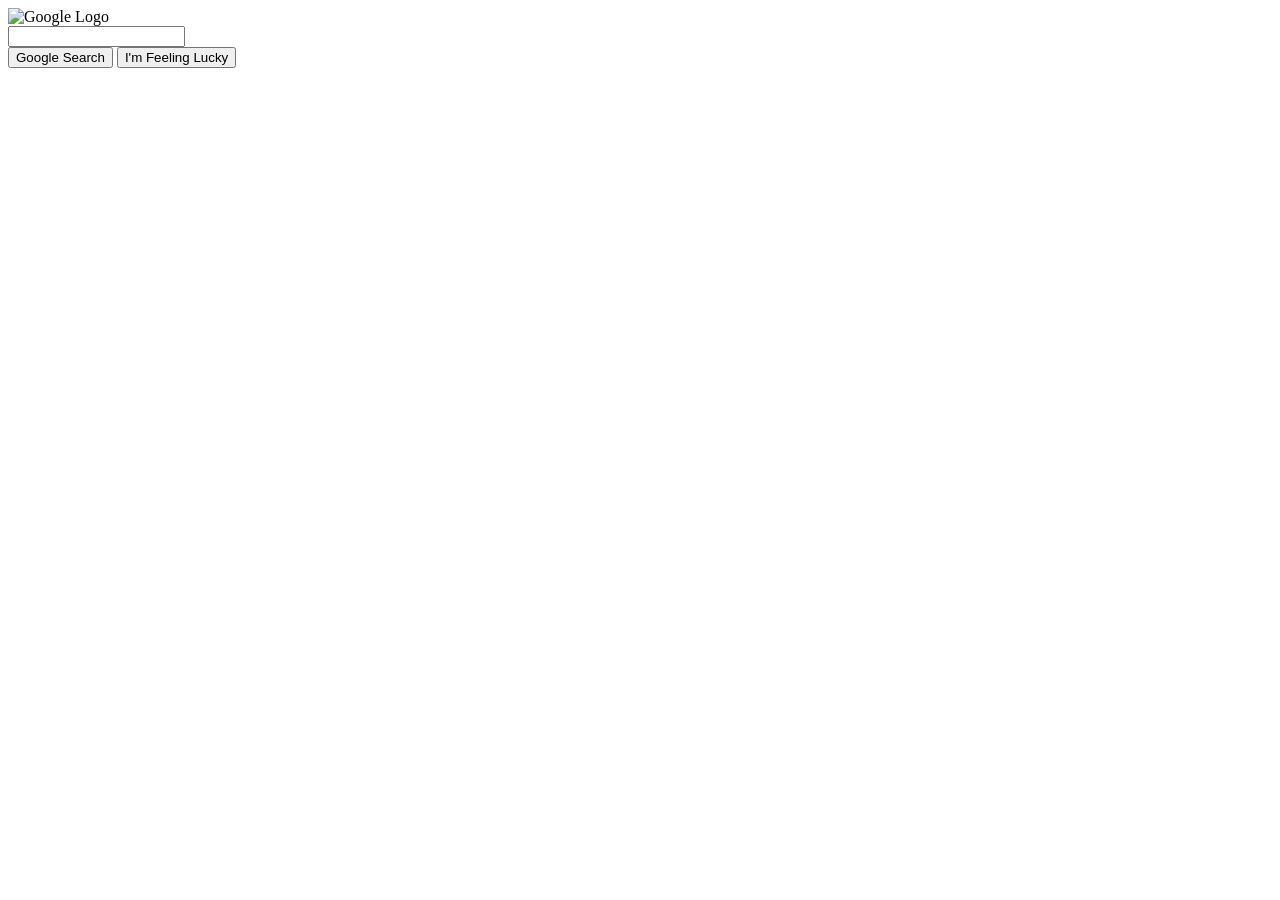
==== google-homepage.html @ b3623396 "Add img, form input, buttons" ====
<!DOCTYPE html>
<html>

<head>
    <title>Google</title>
</head>

<body>
    <div class="main-body">
        <img  src="https://www.google.com/images/branding/googlelogo/1x/googlelogo_color_272x92dp.png" alt="Google Logo">
        <form>
            <input type="text">
            
        </form>

        <div class ="main-buttons">
            <button>Google Search</button>
            <button>I'm Feeling Lucky</button>
        </div>
    </div>
</body>
</html>
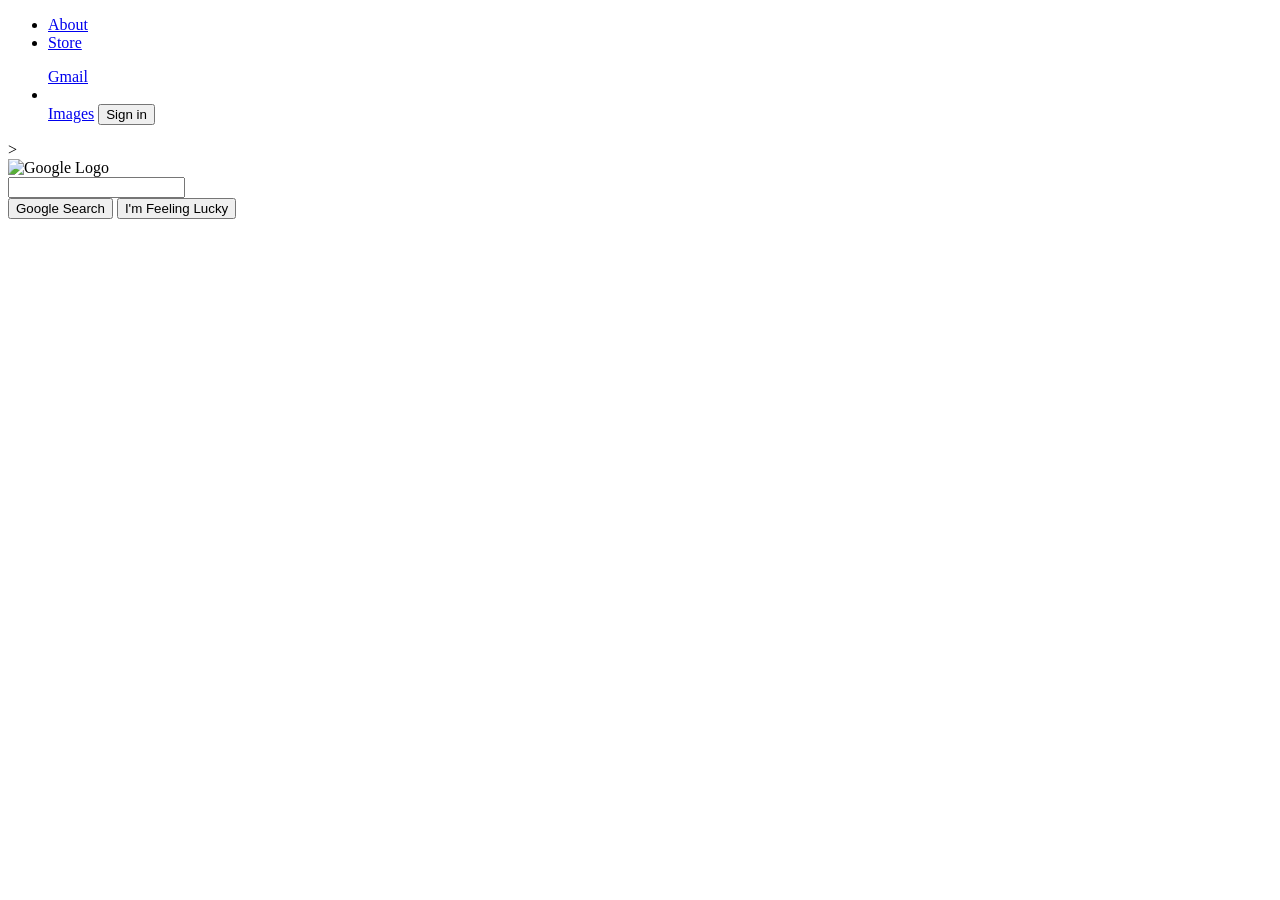
==== commit 621fe031: "Add nav-bar containing un-ordered lists. Added external CSS script" ====
--- a/google-homepage.html
+++ b/google-homepage.html
@@ -6,6 +6,20 @@
 </head>
 
 <body>
+    <div class="nav-bar">
+        <ul>       
+            <li><a href="#">About</a></li>
+            <li><a href="#">Store</a></li>
+        </ul>
+
+        <ul>
+            <a href="#">Gmail</a><li></li>
+            <a href="#">Images</a>
+            <button id="signIn">Sign in</button>
+        </ul>
+    </div>>
+
+    </div>
     <div class="main-body">
         <img  src="https://www.google.com/images/branding/googlelogo/1x/googlelogo_color_272x92dp.png" alt="Google Logo">
         <form>
@@ -18,5 +32,8 @@
             <button>I'm Feeling Lucky</button>
         </div>
     </div>
+
+
+    
 </body>
 </html>
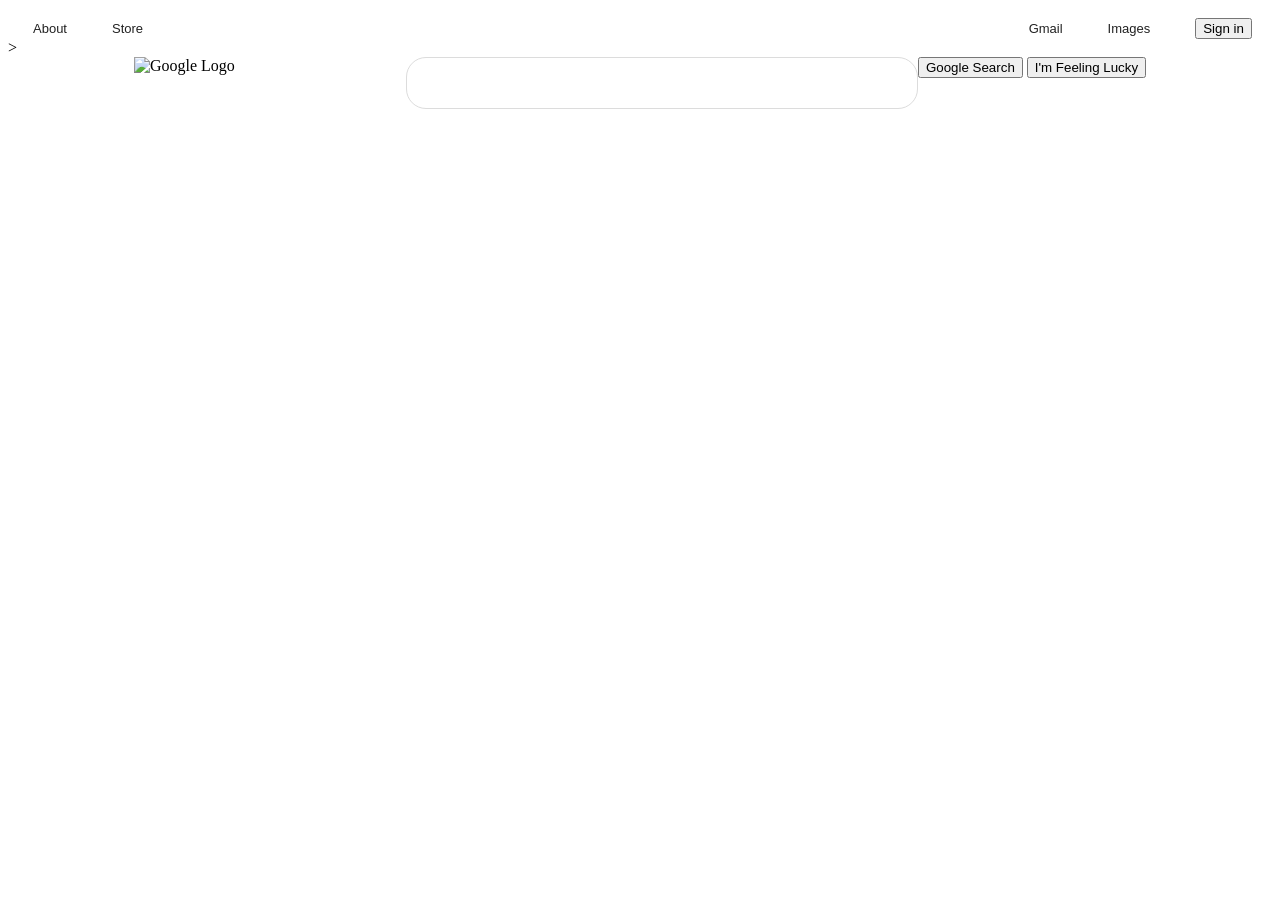
==== commit 3735f420: "Add css to mirror google appearance" ====
--- a/google-homepage.html
+++ b/google-homepage.html
@@ -2,6 +2,7 @@
 <html>
 
 <head>
+    <link rel="stylesheet" href="google-homepage.css">
     <title>Google</title>
 </head>
 
@@ -13,18 +14,18 @@
         </ul>
 
         <ul>
-            <a href="#">Gmail</a><li></li>
-            <a href="#">Images</a>
-            <button id="signIn">Sign in</button>
+            <li><a href="#">Gmail</a></li>
+            <li><a href="#">Images</a></li>
+            <li><button id="signIn">Sign in</button></li>
         </ul>
     </div>>
 
     </div>
     <div class="main-body">
-        <img  src="https://www.google.com/images/branding/googlelogo/1x/googlelogo_color_272x92dp.png" alt="Google Logo">
+        <img  src="https://www.google.com/images/branding/googlelogo/1x/googlelogo_color_272x92dp.png" 
+        height="92" width="272" alt="Google Logo">
         <form>
             <input type="text">
-            
         </form>
 
         <div class ="main-buttons">
@@ -34,6 +35,6 @@
     </div>
 
 
-    
+
 </body>
 </html>
--- a/google-homepage.css
+++ b/google-homepage.css
@@ -0,0 +1,57 @@
+
+.nav-bar {
+    display: flex;
+    /* flex-direction: row; */
+    justify-content: space-between;
+    font-family: Arial, Helvetica, sans-serif;
+}
+
+.nav-bar ul {
+    display: flex;
+    align-items: center;
+    list-style-type: none;
+    margin: 0;
+    padding: 0;
+    font-size: 13px;
+    color: rgba(0,0,0);
+}
+
+.nav-bar li {
+    list-style-type: none;
+    text-decoration: none;
+    margin: 10px 20px 0px 20px;
+    padding-left:  5px;
+}
+
+.nav-bar a {
+    color: rgba(0,0,0,0.87);
+    text-decoration: none;
+}
+
+.nav-bar a:hover{
+    text-decoration: underline;
+}
+
+.main-body {
+    display: flex;
+    flex-direction: row;
+    justify-content: center;
+}
+
+input {
+    border: 0.1px solid;
+    border-radius: 20px;
+    border-color: gainsboro;
+    width: 450px;
+    height: 40px;
+    font-size: 16px;
+    padding: 5px 30px 5px 30px;
+}
+
+input:focus {
+    outline: none;
+}
+
+input:hover {
+    box-shadow: 0 1px 6px 0 rgb(32 33 36 / 28%);
+}
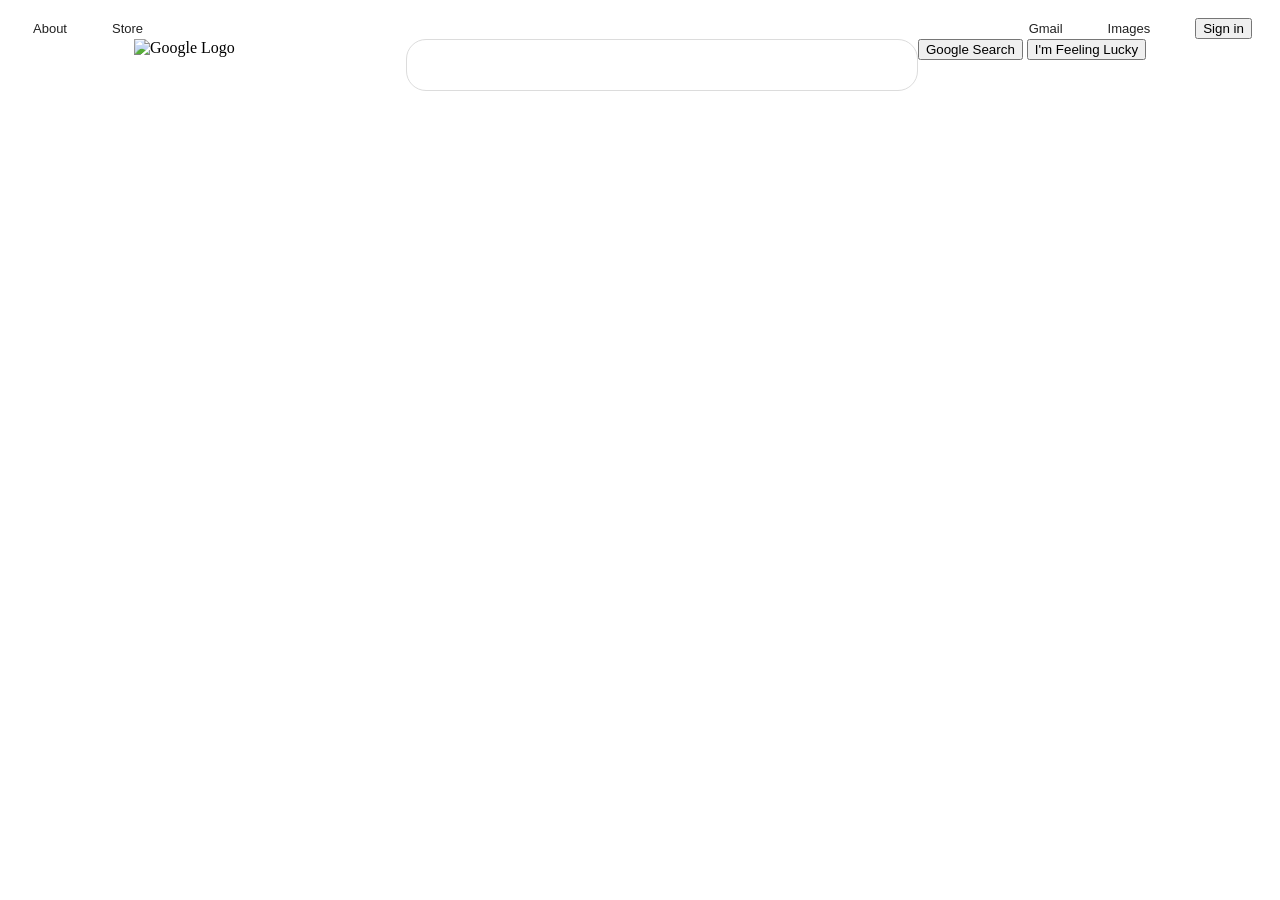
==== commit 7a087839: "Fixed text typo" ====
--- a/google-homepage.html
+++ b/google-homepage.html
@@ -18,7 +18,7 @@
             <li><a href="#">Images</a></li>
             <li><button id="signIn">Sign in</button></li>
         </ul>
-    </div>>
+    </div>
 
     </div>
     <div class="main-body">
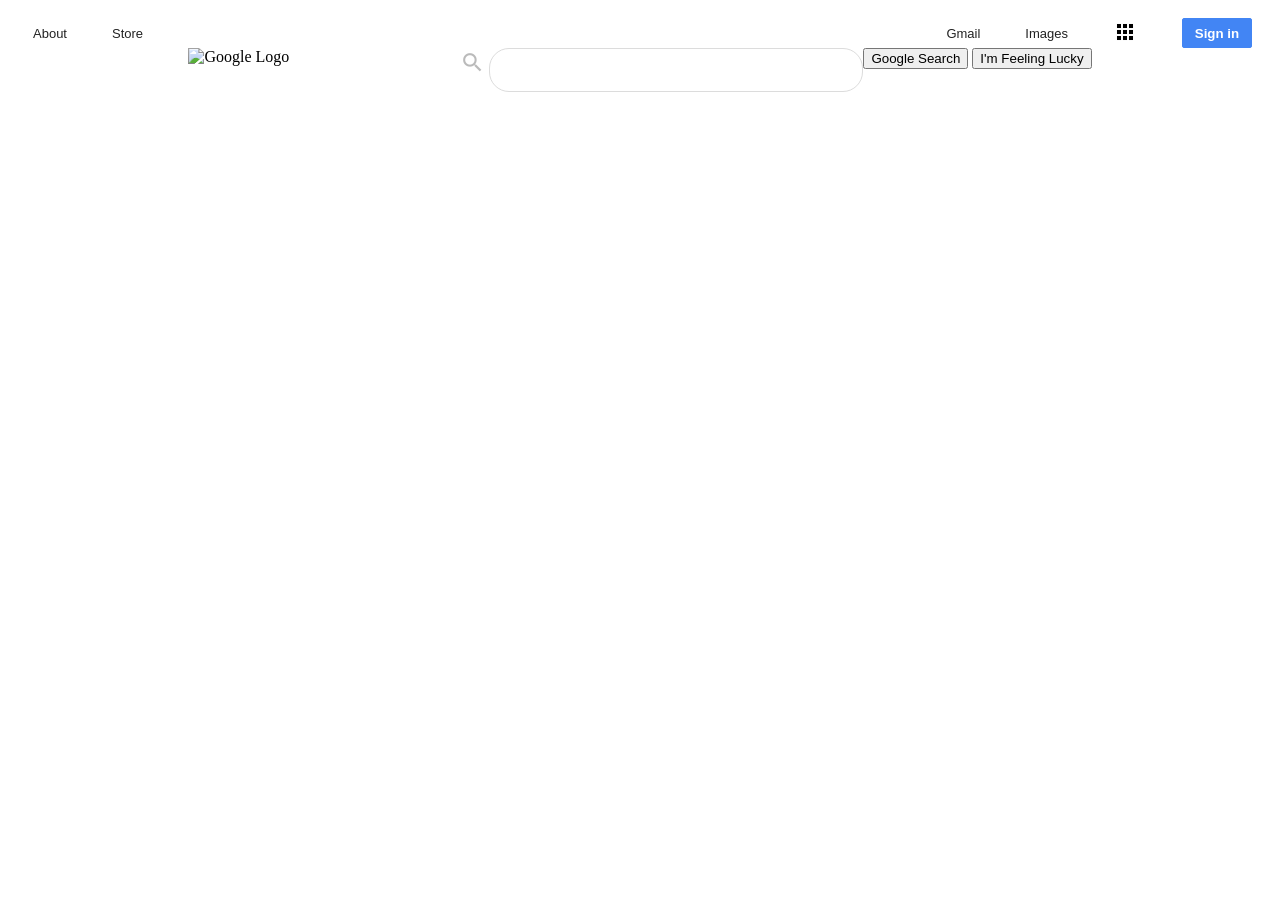
==== commit 4d23d4ee: "Add css" ====
--- a/google-homepage.html
+++ b/google-homepage.html
@@ -3,6 +3,8 @@
 
 <head>
     <link rel="stylesheet" href="google-homepage.css">
+    <link href="https://fonts.googleapis.com/css2?family=Material+Icons"
+      rel="stylesheet">
     <title>Google</title>
 </head>
 
@@ -16,15 +18,18 @@
         <ul>
             <li><a href="#">Gmail</a></li>
             <li><a href="#">Images</a></li>
+            <li> <i class="material-icons" id="appsBtn">apps</i>  </li>
             <li><button id="signIn">Sign in</button></li>
         </ul>
     </div>
+
 
     </div>
     <div class="main-body">
         <img  src="https://www.google.com/images/branding/googlelogo/1x/googlelogo_color_272x92dp.png" 
         height="92" width="272" alt="Google Logo">
         <form>
+            <i class="material-icons" id="searchIcon">search</i>
             <input type="text">
         </form>
 
--- a/google-homepage.css
+++ b/google-homepage.css
@@ -42,8 +42,8 @@
     border: 0.1px solid;
     border-radius: 20px;
     border-color: gainsboro;
-    width: 450px;
-    height: 40px;
+    width: 312px;
+    height: 32px;
     font-size: 16px;
     padding: 5px 30px 5px 30px;
 }
@@ -54,4 +54,22 @@
 
 input:hover {
     box-shadow: 0 1px 6px 0 rgb(32 33 36 / 28%);
-}+}
+
+#searchIcon {
+    color: rgba(0,0,0,0.27);
+    font-size: 25px;
+}
+
+
+#signIn {
+    border: 1px solid #4285f4;
+    border-radius: 2px;
+    font-weight: bold;
+    height: 30px;
+    width: 70px;
+    background-color: #4285f4;
+    color: white;
+}
+
+    
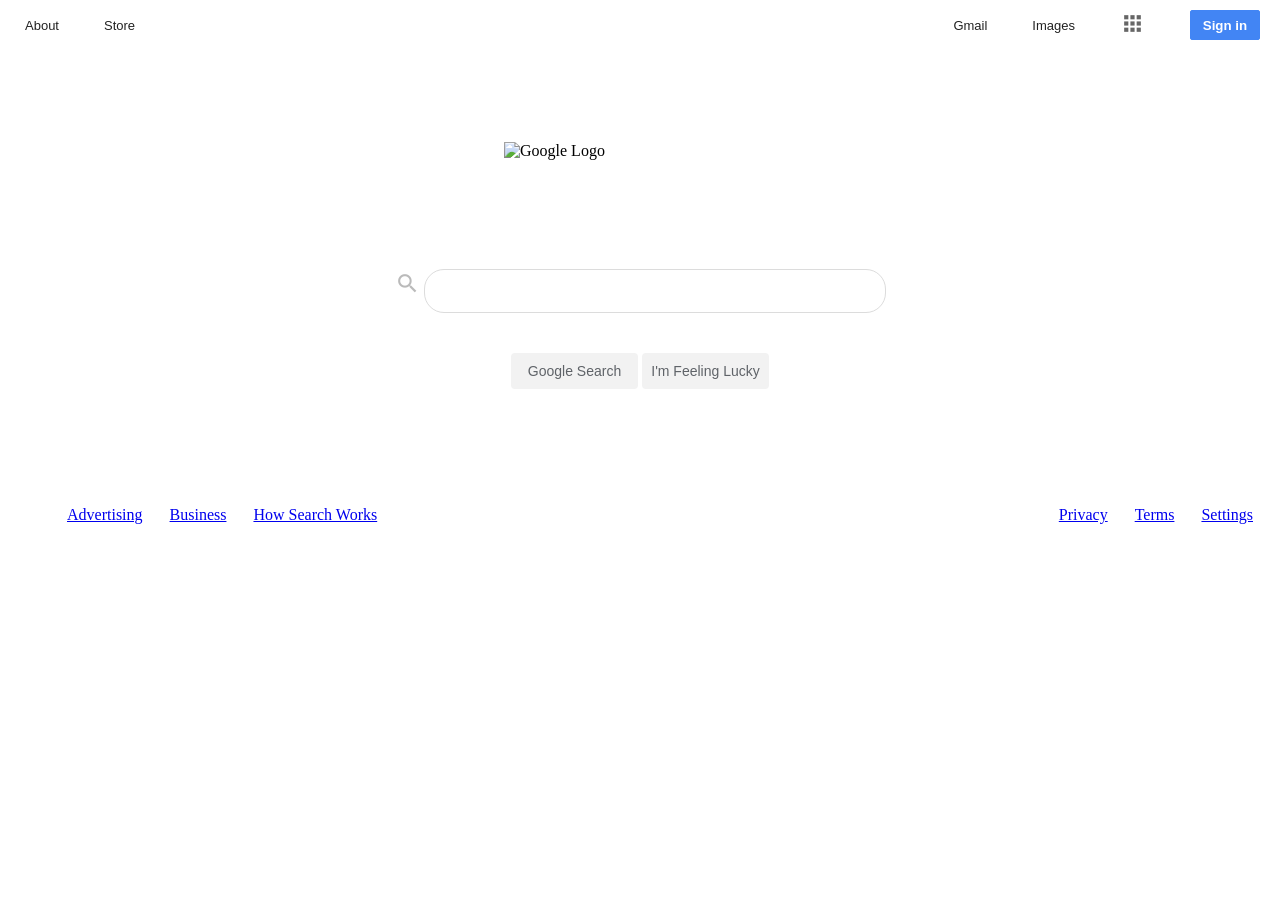
==== commit 1e5b7404: "Add footer bar. Center main content." ====
--- a/google-homepage.html
+++ b/google-homepage.html
@@ -33,13 +33,31 @@
             <input type="text">
         </form>
 
-        <div class ="main-buttons">
-            <button>Google Search</button>
-            <button>I'm Feeling Lucky</button>
+        <div class="main-buttons">
+            <button class="mainBtn">Google Search</button>
+            <button class="mainBtn">I'm Feeling Lucky</button>
+        </div>
+    
+    </div>
+
+    <div class="footer-bar">
+        <div class="footer-bar-left">
+            <ul>
+                <li><a href="#">Advertising</a></li>
+                <li><a href="#">Business</a></li>
+                <li><a href="#">How Search Works</a></li>
+            </ul>
+        </div>
+        <div class="footer-bar-right">
+            <ul>
+                <li><a href="#">Privacy</a></li>
+                <li><a href="#">Terms</a></li>
+                <li><a href="#">Settings</a></li>
+            </ul>
         </div>
     </div>
 
 
+</body>
+</html>
 
-</body>
-</html>
--- a/google-homepage.css
+++ b/google-homepage.css
@@ -1,3 +1,11 @@
+
+html, body {
+    height: 100%;
+}
+
+body {
+    margin: 0;
+}
 
 .nav-bar {
     display: flex;
@@ -9,6 +17,7 @@
 .nav-bar ul {
     display: flex;
     align-items: center;
+    align-content: center;
     list-style-type: none;
     margin: 0;
     padding: 0;
@@ -33,19 +42,24 @@
 }
 
 .main-body {
+    height: 50%;
     display: flex;
-    flex-direction: row;
+    flex-direction: column;
     justify-content: center;
+    align-items: center;
+    align-content: center;
 }
 
 input {
     border: 0.1px solid;
     border-radius: 20px;
     border-color: gainsboro;
-    width: 312px;
+    width: 400px;
     height: 32px;
     font-size: 16px;
     padding: 5px 30px 5px 30px;
+    margin-top: 35px;
+    align-items: center;
 }
 
 input:focus {
@@ -72,4 +86,53 @@
     color: white;
 }
 
-    
+.mainBtn {
+    border-radius: 4px;
+    background-color: #f2f2f2;
+    color: #5f6368;
+    margin-top: 40px;
+    height: 36px;
+    width: 127px;
+    border: 0;
+    font-size: 14px;
+}
+
+.mainBtn:hover {
+    color: #222425;
+    border: 1px solid #b6b6b6;
+   
+}
+
+#appsBtn{
+    color: rgba(0,0,0,0.6);
+    font-size: 25px;
+}
+
+.footer-bar {
+    height: 40px;
+    display: flex;
+    flex-direction: row;
+    list-style-type: none;    
+    justify-content: space-between;
+}
+
+
+.footer-bar ul {
+    width: auto;
+    height: 40px;
+    display: flex;
+    flex-direction: row;
+    list-style-type: none;
+
+}
+
+.footer-bar-left li {
+    margin-left: 27px;
+    justify-content: start;
+}
+
+.footer-bar-right li {
+    margin-right: 27px;
+    justify-content: end;
+}
+
